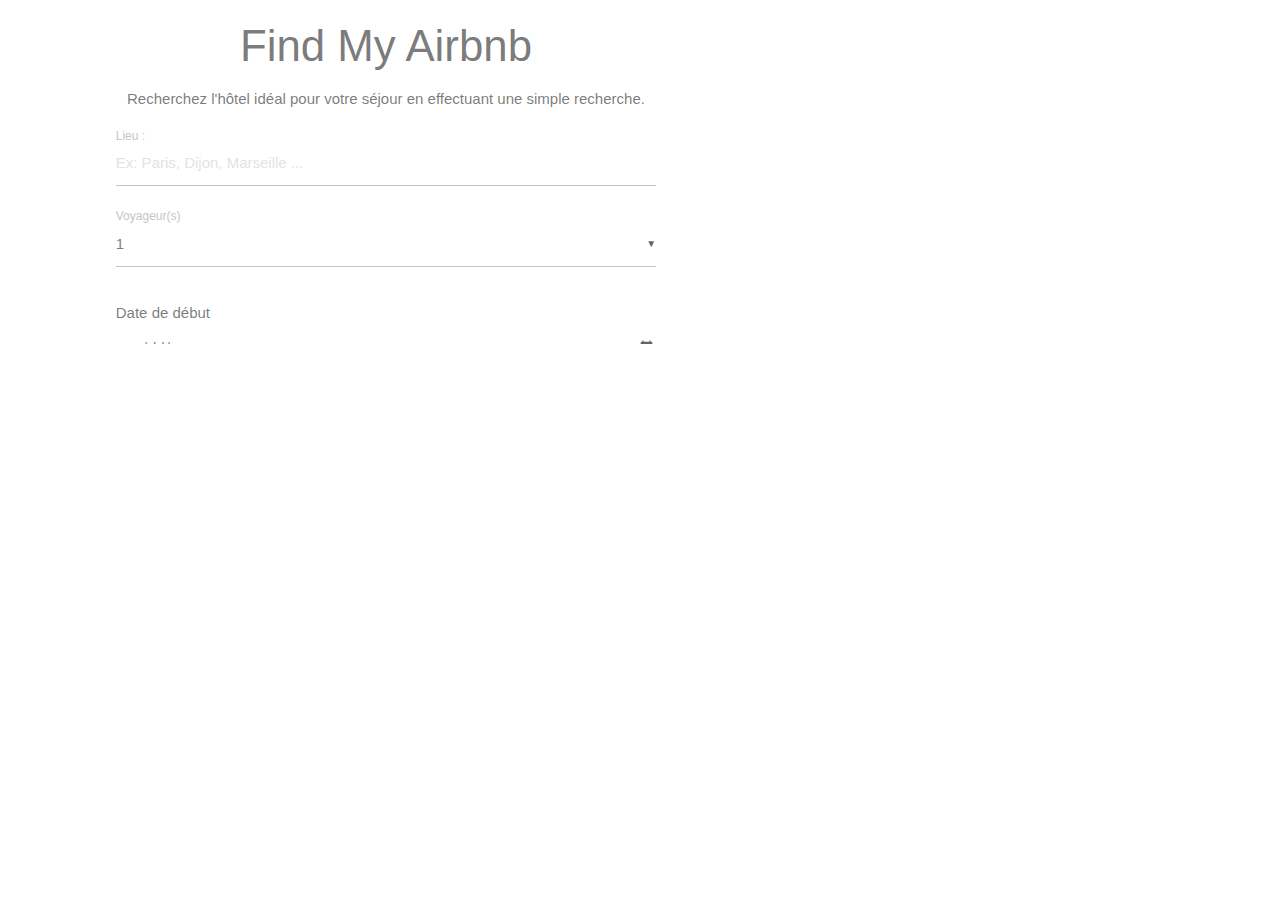
==== index.html @ 77fa41d3 "First commit" ====
<!DOCTYPE html>
<html>
	<head>
		<!-- META Tags -->
		<meta charset="utf-8">
		<meta name="viewport" content="user-scalable=no, initial-scale=1, maximum-scale=1, minimum-scale=1, width=device-width">
        <meta author="Nicolas Leucci - EPSI Arras i5">
        <!-- Styles -->
        <link rel="stylesheet" type="text/css" href="css/lib/materialize.min.css">
        <link rel="stylesheet" type="text/css" href="css/index.css">
		<title>AirBNB App</title>
	</head>
	<body>

		<!-- Preloader -->
		<div id="preloader">
			<div class="preloader-wrapper big active">
				<div class="spinner-layer spinner-green-only">
					<div class="circle-clipper left">
						<div class="circle"></div>
					</div>
					<div class="gap-patch">
						<div class="circle"></div>
					</div>
					<div class="circle-clipper right">
						<div class="circle"></div>
					</div>
				</div>
			</div>
		</div>

		<!-- Main container -->
		<div id="main-container" class="container">
			<div class="header">
				<h3>Find My Airbnb</h3>
				<p>Recherchez l'hôtel idéal pour votre séjour en effectuant une simple recherche.</p>
			</div>
			<div class="row">
				<form class="col s12" action="" method="GET" onsubmit="search(); return false;">
					<div class="row">
						<!-- Place -->
						<div class="input-field col s12">
							<label for="place">Lieu : </label>
							<input placeholder="Ex: Paris, Dijon, Marseille ..." id="place" type="text" class="validate">
						</div>
						<!-- Travelers -->
						<div class="input-field col s12">
							<select id="travelers">
								<option value="1" selected>1</option>
								<option value="2">2</option>
								<option value="3">3</option>
								<option value="4">4</option>
								<option value="5">5</option>
								<option value="6">6</option>
								<option value="7">7</option>
								<option value="8">8</option>
								<option value="9">9</option>
								<option value="10">10</option>
							</select>
							<label>Voyageur(s)</label>
						</div>
						<!-- Date from -->
						<div class="input-field col s12 dateLabel">
							Date de début
							<input type="date" class="datepicker" id="datepicker-from">
						</div>
						<!-- Date to -->
						<div class="input-field col s12 dateLabel">
							Date de fin
							<input type="date" class="datepicker" id="datepicker-to">
						</div>

						<input type="submit" class="waves-effect waves-light btn" value="Rechercher">
					</div>
				</form>
			</div>
		</div>
		<!-- Scripts -->
		<script type="text/javascript" src="cordova.js"></script>
		<script type="text/javascript" src="js/lib/jquery-3.0.0.min.js"></script>
		<script type="text/javascript" src="js/lib/materialize.min.js"></script>
		<script type="text/javascript" src="js/index.js"></script>
	</body>
</html>
---- css/index.css ----
#preloader {
    margin: auto;
    margin: 20px;
    text-align: center;
}

.container {
    text-align: center;
    display: none;
}

/*
  Fix du label date sur mobile
*/
.dateLabel {
    text-align: left;
}
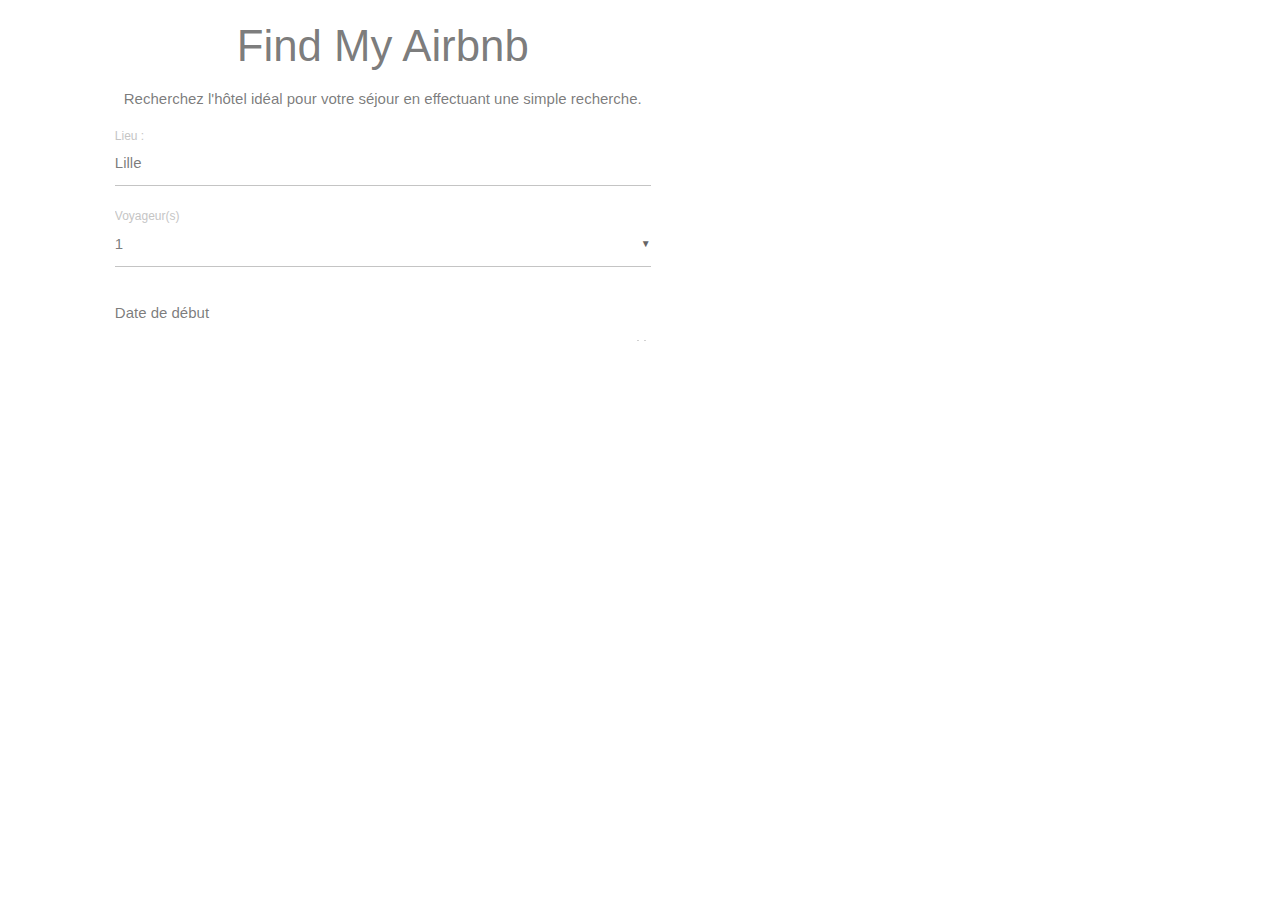
==== commit 0890a603: "Check date & response" ====
--- a/index.html
+++ b/index.html
@@ -12,7 +12,7 @@
 	</head>
 	<body>
 
-		<!-- Preloader -->
+		<!-- Loader -->
 		<div id="preloader">
 			<div class="preloader-wrapper big active">
 				<div class="spinner-layer spinner-green-only">
@@ -36,16 +36,16 @@
 				<p>Recherchez l'hôtel idéal pour votre séjour en effectuant une simple recherche.</p>
 			</div>
 			<div class="row">
-				<form class="col s12" action="" method="GET" onsubmit="search(); return false;">
+				<form class="col s12" onsubmit="search(); return false;">
 					<div class="row">
-						<!-- Place -->
+						<!-- Location -->
 						<div class="input-field col s12">
-							<label for="place">Lieu : </label>
-							<input placeholder="Ex: Paris, Dijon, Marseille ..." id="place" type="text" class="validate">
+							<label for="location">Lieu : </label>
+							<input value="Lille" placeholder="Ex: Paris, Dijon, Marseille ..." id="location" type="text" class="validate" required>
 						</div>
-						<!-- Travelers -->
+						<!-- Guests -->
 						<div class="input-field col s12">
-							<select id="travelers">
+							<select id="guests">
 								<option value="1" selected>1</option>
 								<option value="2">2</option>
 								<option value="3">3</option>
@@ -59,18 +59,18 @@
 							</select>
 							<label>Voyageur(s)</label>
 						</div>
-						<!-- Date from -->
+						<!-- Date checkin -->
 						<div class="input-field col s12 dateLabel">
 							Date de début
-							<input type="date" class="datepicker" id="datepicker-from">
+							<input type="date" class="datepicker" id="date-checkin" required>
 						</div>
-						<!-- Date to -->
+						<!-- Date checkout -->
 						<div class="input-field col s12 dateLabel">
 							Date de fin
-							<input type="date" class="datepicker" id="datepicker-to">
+							<input type="date" class="datepicker" id="date-checkout" required>
 						</div>
 
-						<input type="submit" class="waves-effect waves-light btn" value="Rechercher">
+						<input type="submit" id="formButton" class="waves-effect waves-light btn" value="Rechercher">
 					</div>
 				</form>
 			</div>
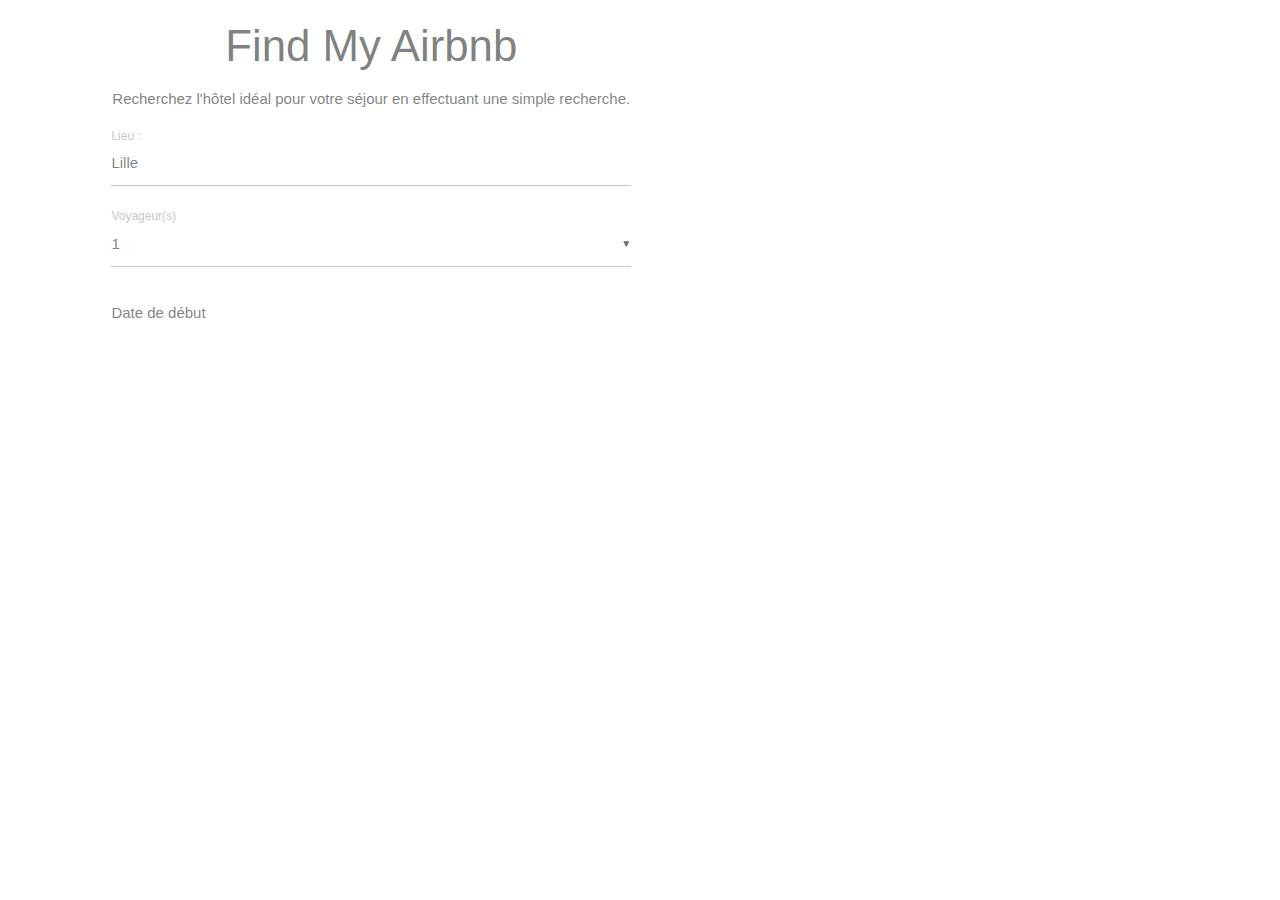
==== commit 1bfded1a: "GET API, show results, sharing," ====
--- a/index.html
+++ b/index.html
@@ -75,10 +75,15 @@
 				</form>
 			</div>
 		</div>
+
+		<div class="container" id="results">
+			<!-- Zone d'affichage des résultats -->
+		</div>
 		<!-- Scripts -->
 		<script type="text/javascript" src="cordova.js"></script>
 		<script type="text/javascript" src="js/lib/jquery-3.0.0.min.js"></script>
 		<script type="text/javascript" src="js/lib/materialize.min.js"></script>
+		<script type="text/javascript" src="js/utils.js"></script>
 		<script type="text/javascript" src="js/index.js"></script>
 	</body>
 </html>--- a/css/index.css
+++ b/css/index.css
@@ -7,7 +7,10 @@
 
 .container {
     text-align: center;
-    display: none;
+}
+
+#main-container {
+	display: none;
 }
 
 /*
@@ -15,4 +18,19 @@
 */
 .dateLabel {
     text-align: left;
-}+}
+
+.card-title {
+	width: 100%;
+	margin: auto;
+}
+
+.bold {	
+	font-weight: bold;
+}
+
+#results {
+	text-align: center;
+	margin-top: 10px;
+	margin-bottom: 20px;
+} 